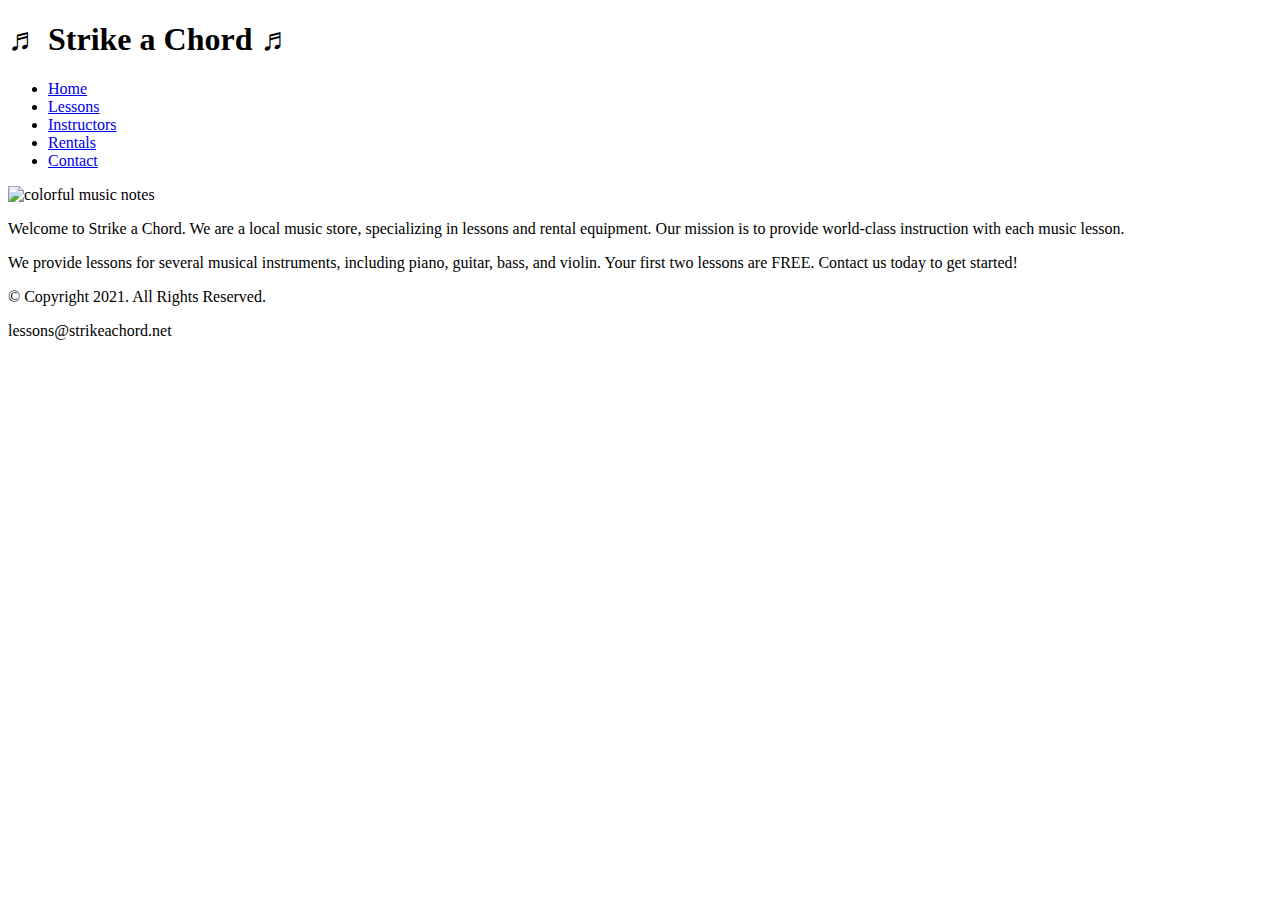
==== Desktop/lab1/plan.html @ 648d853f "03/04 report" ====
<!--
 Student Name: Hieu Duke
 File Name: plan.html
 Date: 3/3/2022
-->
<!DOCTYPE html>
<html lang="en">

<head>
    <meta charset="UTF-8">
    <meta http-equiv="X-UA-Compatible" content="IE=edge">
    <meta name="viewport" content="width=device-width, initial-scale=1.0">
    <link rel="stylesheet" href="/styles.css">
    <title>Strike a Chord: Home page</title>
</head>

<body>
    <header>
        <h1><span class="tab-desk">&#9836;</span> Strike a Chord <span class="tab-desk">&#9836;</span></h1>
    </header>
    <nav>

        <ul>
            <li><a href="/nav/index.html">Home</a> </li>
            <li><a href="/nav/lessons.html ">Lessons</a> </li>
            <li><a href="/nav/instructions.html ">Instructors</a> </li>
            <li><a href="/nav/rentals.html ">Rentals</a> </li>
            <li><a href="/nav/contact.html ">Contact</a></li>
        </ul>

        <!-- Hero Image -->
        <div id="hero">
            <img src="/img/Music_Bank.png" alt="colorful music notes">
        </div>
    </nav>
    <!-- Use the main area to add the main content to the webpage -->
    <main>
        <p>Welcome to Strike a Chord. We are a local music store, specializing in lessons and rental equipment. Our mission is to provide world-class instruction with each music lesson.</p>
        <p>We provide lessons for several musical instruments, including piano, guitar, bass, and violin. Your first two lessons are <span>FREE</span>. Contact us today to get started!</p>

    </main>

    <footer>
        <p>&copy; Copyright 2021. All Rights Reserved.</p>
        <p>lessons@strikeachord.net</p>
    </footer>
</body>

</html>
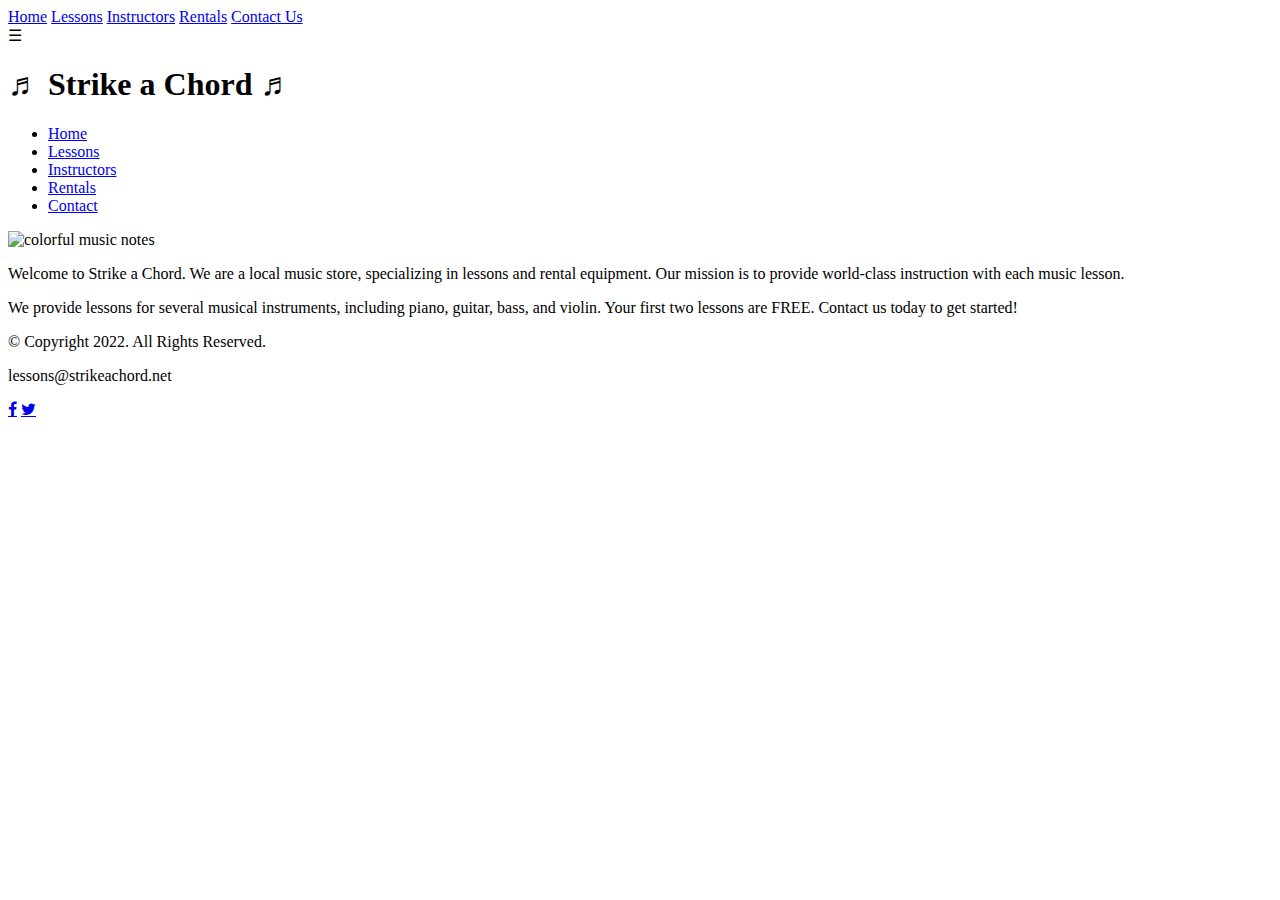
==== commit 7705c188: "3/8 report" ====
--- a/Desktop/lab1/plan.html
+++ b/Desktop/lab1/plan.html
@@ -11,19 +11,34 @@
     <meta http-equiv="X-UA-Compatible" content="IE=edge">
     <meta name="viewport" content="width=device-width, initial-scale=1.0">
     <link rel="stylesheet" href="/styles.css">
+    <link rel="stylesheet" href="https://cdnjs.cloudflare.com/ajax/libs/font-awesome/4.7.0/css/font-awesome.min.css">
+    <script src="/script.js"></script>
     <title>Strike a Chord: Home page</title>
 </head>
 
 <body>
+    <!-- Mobile Nav -->
+    <nav class="mobile-nav">
+        <div id="menu-links">
+            <a href="index.html">Home</a>
+            <a href="lessons.html">Lessons</a>
+            <a href="instructors.html">Instructors</a>
+            <a href="rentals.html">Rentals</a>
+            <a href="contact.html">Contact Us</a>
+        </div>
+        <a class="menu-icon" onclick="hamburger()">
+            <div>&#9776;</div>
+        </a>
+    </nav>
     <header>
         <h1><span class="tab-desk">&#9836;</span> Strike a Chord <span class="tab-desk">&#9836;</span></h1>
     </header>
-    <nav>
+    <nav class="tab-desk">
 
         <ul>
             <li><a href="/nav/index.html">Home</a> </li>
             <li><a href="/nav/lessons.html ">Lessons</a> </li>
-            <li><a href="/nav/instructions.html ">Instructors</a> </li>
+            <li><a href="/nav/instructors.html ">Instructors</a> </li>
             <li><a href="/nav/rentals.html ">Rentals</a> </li>
             <li><a href="/nav/contact.html ">Contact</a></li>
         </ul>
@@ -41,8 +56,14 @@
     </main>
 
     <footer>
-        <p>&copy; Copyright 2021. All Rights Reserved.</p>
-        <p>lessons@strikeachord.net</p>
+        <div class="copyright">
+            <p>&copy; Copyright 2022. All Rights Reserved.</p>
+            <p>lessons@strikeachord.net</p>
+        </div>
+        <div class="social">
+            <a href="#" class="fa fa-facebook"></a>
+            <a href="#" class="fa fa-twitter"></a>
+        </div>
     </footer>
 </body>
 
